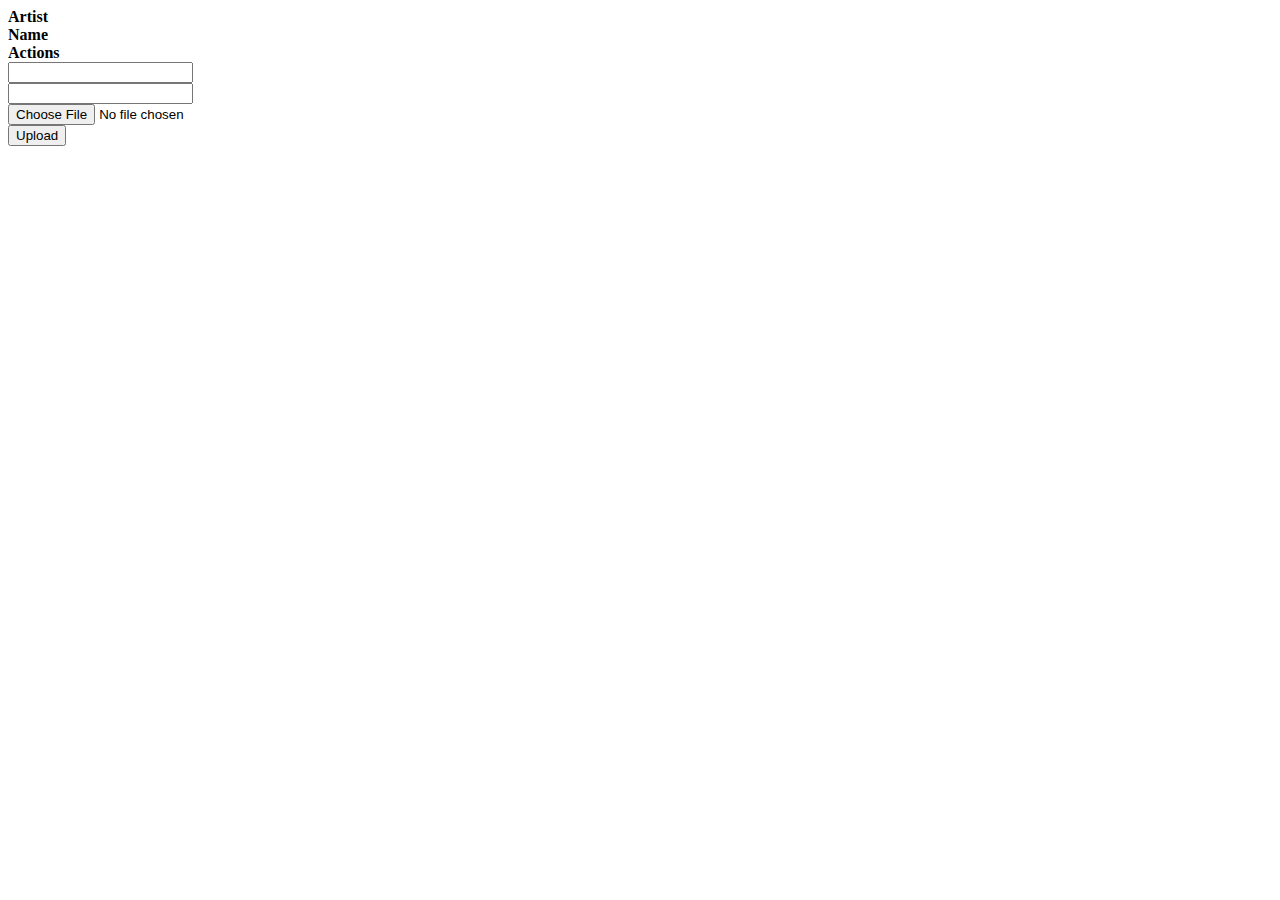
==== src/main/resources/templates/index.html @ b42a7987 "Added placeholder action icons" ====
<!DOCTYPE html>
<html lang="en" style="height: 100%" xmlns:th="http://www.w3.org/1999/xhtml">
<head>
    <meta charset="UTF-8">
    <title>iMine Radio</title>
    <meta name="viewport" content="width=device-width">
    <!--MaterializeCSS-->
    <!--<link rel="stylesheet" href="https://cdnjs.cloudflare.com/ajax/libs/materialize/0.98.1/css/materialize.min.css">-->
    <link rel="stylesheet" href="/css/custom.css" />
    <link rel="stylesheet" href="/css/font-awesome.min.css" />
    <!--<script src="https://cdnjs.cloudflare.com/ajax/libs/materialize/0.98.1/js/materialize.min.js"></script>-->
</head>
<body>

<div class="trackList">
    <div class="trackListHeaderSection">
        <div class="trackListContainer">
            <div>
                <b>Artist</b>
            </div>
            <div>
                <b>Name</b>
            </div>
            <div>
                <b>Actions</b>
            </div>
        </div>
    </div>
    <form method="POST" class="trackListUploadSection" enctype="multipart/form-data">
        <div class="trackListContainer">
            <div>
                <input name="artist"/>
            </div>
            <div>
                <input name="name"/>
            </div>
            <div class="trackListUploadButtonContainer">
                <div class="trackListUploadButtonFile">
                    <input name="file" type="file" />
                </div>
                <div class="trackListUploadButtonSubmit">
                    <button formaction="/">Upload</button>
                </div>
            </div>
        </div>
        <div th:if="${uploadStatus}" class="trackListUploadErrorContainer">
            <a th:text="${uploadStatus}"/>
        </div>
    </form>
    <div class="trackListContent">
        <div class="track" th:each="track : ${tracks}">
            <div class="trackArtist">
                <a th:text="${track.artist}"/>
            </div>
            <div class="trackName">
                <a th:text="${track.name}"/>
            </div>
            <div class="trackActions">
                <i class="fa fa-lg fa-trash"></i>
                <i class="fa fa-lg fa-edit"></i>
                <i class="fa fa-lg fa-download"></i>
            </div>
        </div>
    </div>
</div>
<!--<table>-->
    <!--<tr style="border-top: solid;" th:each="var : ${#vars.getVariableNames()}">-->
        <!--<td th:text="${var}"></td>-->
        <!--<td th:text="${#vars.getVariable(var)}"></td>-->
    <!--</tr>-->
    <!--&lt;!&ndash; Adding these manually because they're considered special.-->
         <!--see https://github.com/thymeleaf/thymeleaf/blob/thymeleaf-3.0.3.RELEASE/src/main/java/org/thymeleaf/context/WebEngineContext.java#L199-->
    <!--&ndash;&gt;-->
    <!--<tr style="border-top: solid;">-->
        <!--<td>param</td>-->
        <!--<td th:text="${#vars.getVariable('param')}"></td>-->
    <!--</tr>-->
    <!--<tr style="border-top: solid;">-->
        <!--<td>session</td>-->
        <!--<td th:text="${#vars.getVariable('session')}"></td>-->
    <!--</tr>-->
    <!--<tr style="border-top: solid;">-->
        <!--<td>application</td>-->
        <!--<td th:text="${#vars.getVariable('application')}"></td>-->
    <!--</tr>-->
<!--</table>-->
</body>
</html>
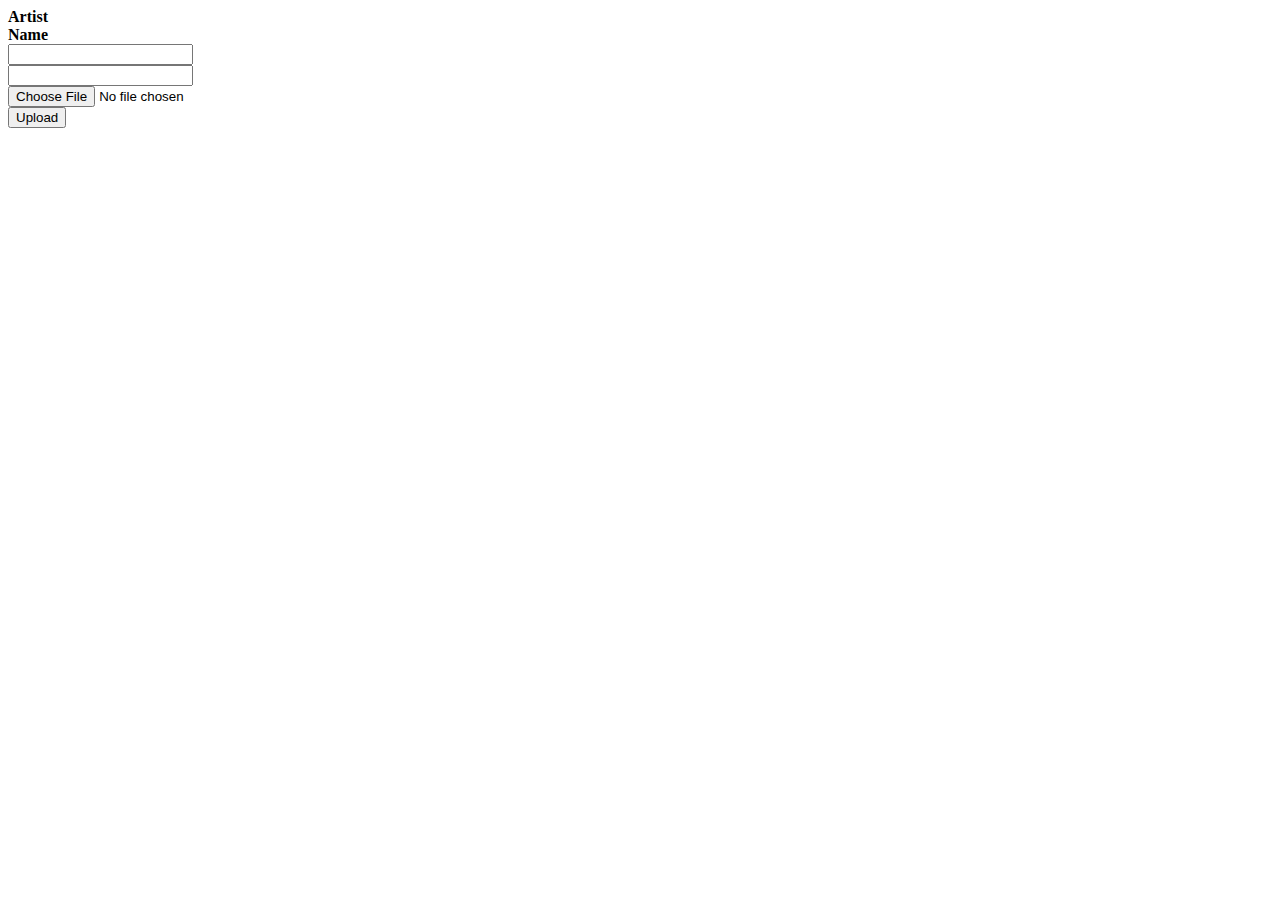
==== commit 3776d8fb: "Updated edit page CCS" ====
--- a/src/main/resources/templates/index.html
+++ b/src/main/resources/templates/index.html
@@ -1,19 +1,12 @@
 <!DOCTYPE html>
-<html lang="en" style="height: 100%" xmlns:th="http://www.w3.org/1999/xhtml">
-<head>
-    <meta charset="UTF-8">
+<html lang="en" xmlns:th="http://www.w3.org/1999/xhtml">
+<head th:include="fragments/headTemplateBase :: head">
     <title>iMine Radio</title>
-    <meta name="viewport" content="width=device-width">
-    <!--MaterializeCSS-->
-    <!--<link rel="stylesheet" href="https://cdnjs.cloudflare.com/ajax/libs/materialize/0.98.1/css/materialize.min.css">-->
-    <link rel="stylesheet" href="/css/custom.css" />
-    <link rel="stylesheet" href="/css/font-awesome.min.css" />
-    <!--<script src="https://cdnjs.cloudflare.com/ajax/libs/materialize/0.98.1/js/materialize.min.js"></script>-->
 </head>
 <body>
 
-<div class="trackList">
-    <div class="trackListHeaderSection">
+<div class="contentRoot">
+    <div class="contentHeader">
         <div class="trackListContainer">
             <div>
                 <b>Artist</b>
@@ -21,9 +14,7 @@
             <div>
                 <b>Name</b>
             </div>
-            <div>
-                <b>Actions</b>
-            </div>
+            <div></div>
         </div>
     </div>
     <form method="POST" class="trackListUploadSection" enctype="multipart/form-data">
@@ -57,32 +48,11 @@
             </div>
             <div class="trackActions">
                 <i class="fa fa-lg fa-trash"></i>
-                <i class="fa fa-lg fa-edit"></i>
-                <i class="fa fa-lg fa-download"></i>
+                <a th:href="@{/edit/{id}(id=${track.id})}"><i class="fa fa-lg fa-edit"></i></a>
+                <a th:href="@{/radio/{id}/download(id=${track.id})}"><i class="fa fa-lg fa-download"></i></a>
             </div>
         </div>
     </div>
 </div>
-<!--<table>-->
-    <!--<tr style="border-top: solid;" th:each="var : ${#vars.getVariableNames()}">-->
-        <!--<td th:text="${var}"></td>-->
-        <!--<td th:text="${#vars.getVariable(var)}"></td>-->
-    <!--</tr>-->
-    <!--&lt;!&ndash; Adding these manually because they're considered special.-->
-         <!--see https://github.com/thymeleaf/thymeleaf/blob/thymeleaf-3.0.3.RELEASE/src/main/java/org/thymeleaf/context/WebEngineContext.java#L199-->
-    <!--&ndash;&gt;-->
-    <!--<tr style="border-top: solid;">-->
-        <!--<td>param</td>-->
-        <!--<td th:text="${#vars.getVariable('param')}"></td>-->
-    <!--</tr>-->
-    <!--<tr style="border-top: solid;">-->
-        <!--<td>session</td>-->
-        <!--<td th:text="${#vars.getVariable('session')}"></td>-->
-    <!--</tr>-->
-    <!--<tr style="border-top: solid;">-->
-        <!--<td>application</td>-->
-        <!--<td th:text="${#vars.getVariable('application')}"></td>-->
-    <!--</tr>-->
-<!--</table>-->
 </body>
 </html>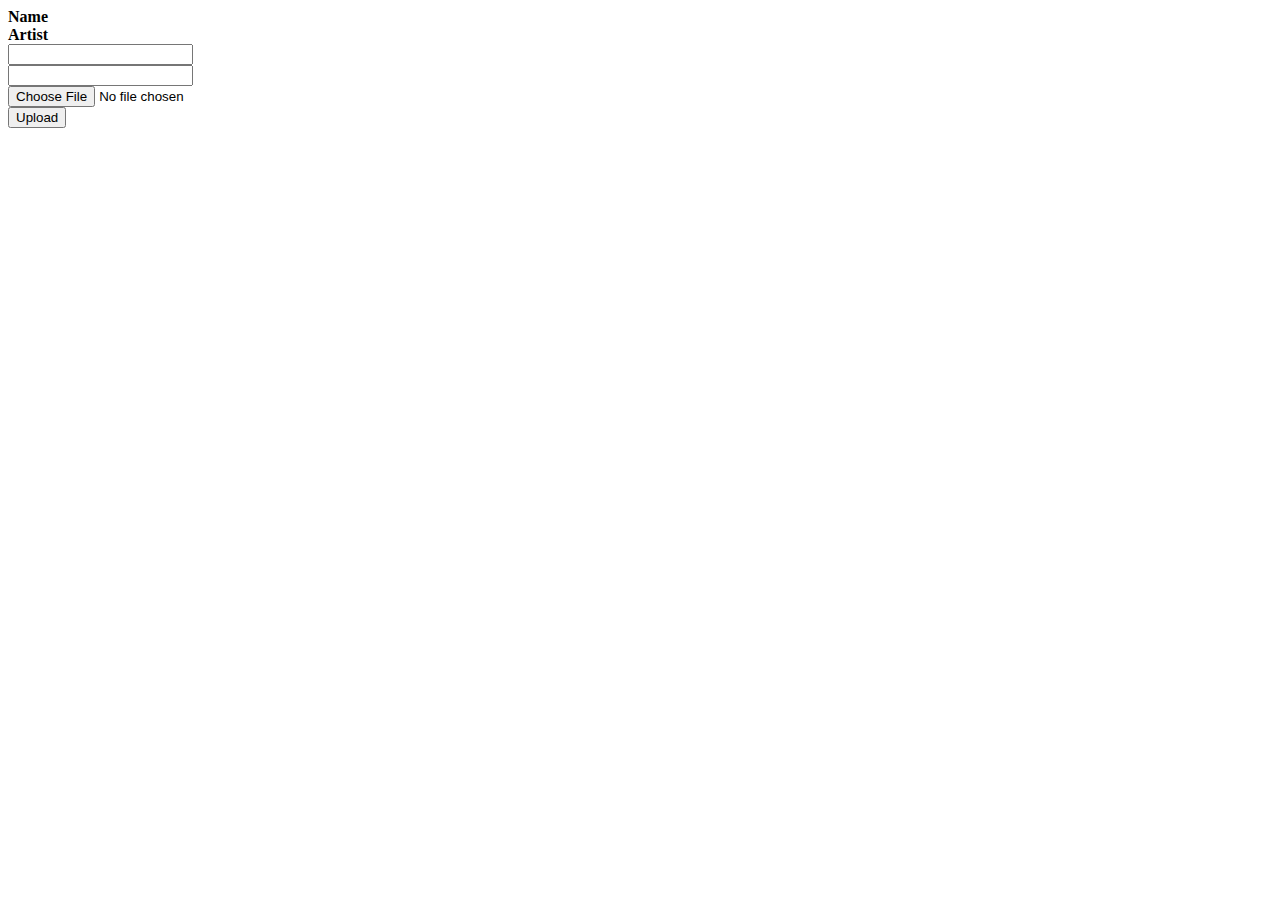
==== commit 40620cce: "Invert the order of track name and track artist" ====
--- a/src/main/resources/templates/index.html
+++ b/src/main/resources/templates/index.html
@@ -9,10 +9,10 @@
     <div class="contentHeader">
         <div class="trackListContainer">
             <div>
-                <b>Artist</b>
+                <b>Name</b>
             </div>
             <div>
-                <b>Name</b>
+                <b>Artist</b>
             </div>
             <div></div>
         </div>
@@ -40,14 +40,14 @@
     </form>
     <div class="trackListContent">
         <div class="track" th:each="track : ${tracks}">
+            <div class="trackName">
+                <a th:text="${track.name}"/>
+            </div>
             <div class="trackArtist">
                 <a th:text="${track.artist}"/>
             </div>
-            <div class="trackName">
-                <a th:text="${track.name}"/>
-            </div>
             <div class="trackActions">
-                <i class="fa fa-lg fa-trash"></i>
+                <a th:href="@{/delete/{id}(id=${track.id})}"><i class="fa fa-lg fa-trash"></i></a>
                 <a th:href="@{/edit/{id}(id=${track.id})}"><i class="fa fa-lg fa-edit"></i></a>
                 <a th:href="@{/radio/{id}/download(id=${track.id})}"><i class="fa fa-lg fa-download"></i></a>
             </div>
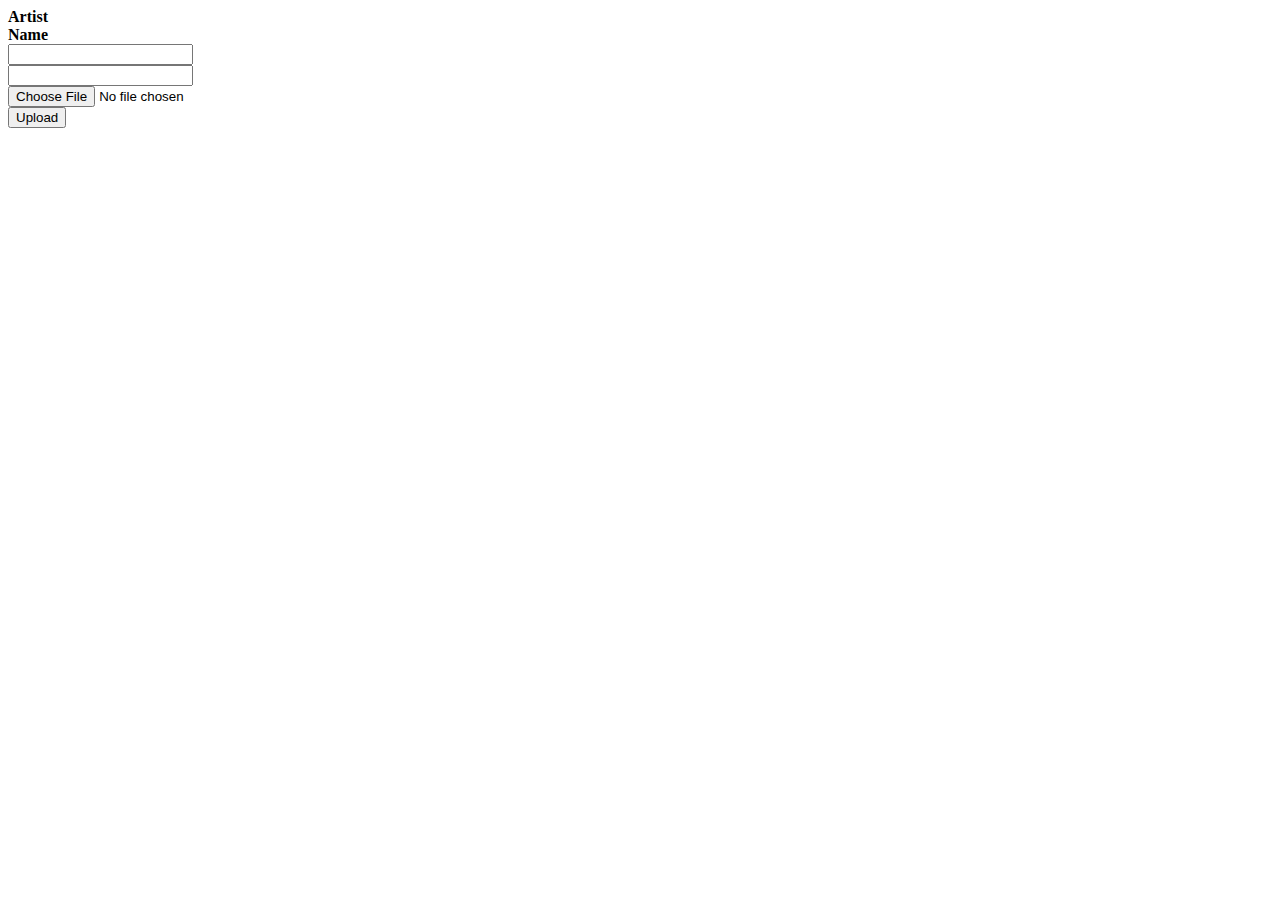
==== commit ff8a43bf: "Revert "Invert the order of track name and track artist"" ====
--- a/src/main/resources/templates/index.html
+++ b/src/main/resources/templates/index.html
@@ -9,10 +9,10 @@
     <div class="contentHeader">
         <div class="trackListContainer">
             <div>
-                <b>Name</b>
+                <b>Artist</b>
             </div>
             <div>
-                <b>Artist</b>
+                <b>Name</b>
             </div>
             <div></div>
         </div>
@@ -40,11 +40,11 @@
     </form>
     <div class="trackListContent">
         <div class="track" th:each="track : ${tracks}">
+            <div class="trackArtist">
+                <a th:text="${track.artist}"/>
+            </div>
             <div class="trackName">
                 <a th:text="${track.name}"/>
-            </div>
-            <div class="trackArtist">
-                <a th:text="${track.artist}"/>
             </div>
             <div class="trackActions">
                 <a th:href="@{/delete/{id}(id=${track.id})}"><i class="fa fa-lg fa-trash"></i></a>
